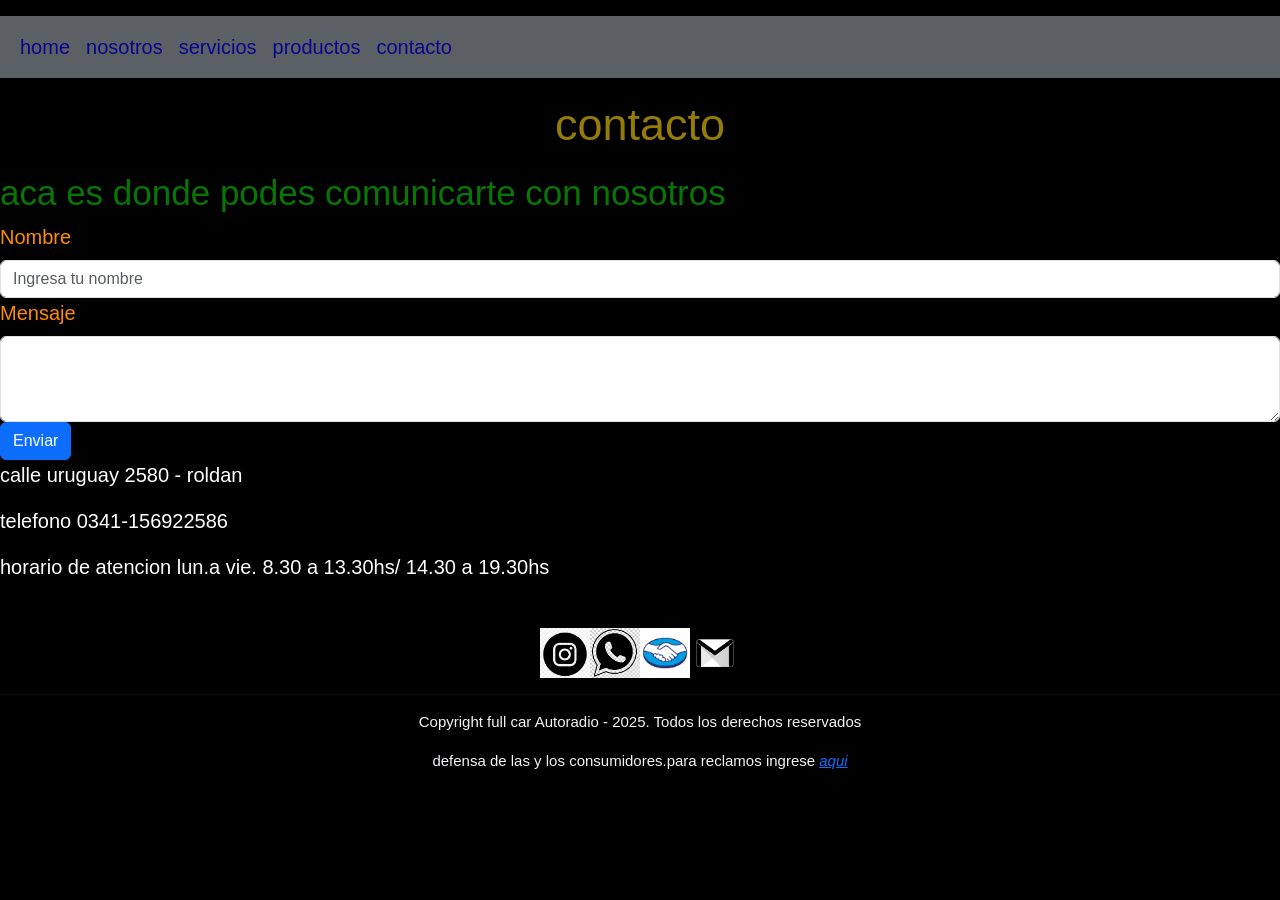
==== pages/contacto.html @ 6f8d1022 "primer uso de git" ====
<!DOCTYPE html>
<html lang="en">
<head>
     <link href="https://cdn.jsdelivr.net/npm/bootstrap@5.3.8/dist/css/bootstrap.min.css" rel="stylesheet" integrity="sha384-sRIl4kxILFvY47J16cr9ZwB07vP4J8+LH7qKQnuqkuIAvNWLzeN8tE5YBujZqJLB" crossorigin="anonymous">

    <link rel="stylesheet" href="../style/style.css">
    <meta charset="UTF-8">
    <meta name="viewport" content="width=device-width, initial-scale=1.0">
    <title>contacto</title>
</head>


<body>

    <header>
            <section>
           <nav class="navbar navbar-expand-lg bg nav-mia">
           <div class="container-fluid">
    
    <button class="navbar-toggler" type="button" data-bs-toggle="collapse" data-bs-target="#navbarNavAltMarkup" aria-controls="navbarNavAltMarkup" aria-label="Toggle navigation">
      <span class="navbar-toggler-icon"></span>
    </button>
    
        <div class="collapse navbar-collapse" id="navbarNavAltMarkup">
        <div class="navbar-nav">
          <a class="nav-link" href="../index.html">home</a>
          <a class="nav-link" href="./nosotros.html">nosotros</a>
          <a class="nav-link" href="./servicios.html">servicios</a>
          <a class="nav-link" href="./productos.html">productos</a>
          <a class="nav-link" href="#">contacto</a>
        
      </div>
    </div>
  </div>
 </nav>

           </section>


    </header>

    <main>

      <h1>contacto</h1>

      <h3>aca es donde podes comunicarte con nosotros</h3>

 <form>
 <div class="formulario">
      <label for="ejemploInput" class="form-label">Nombre</label>
      <input type="text" class="form-control" id="ejemploInput" placeholder="Ingresa tu nombre">
 </div>
 <div class="formulario">
    <label for="ejemploTextArea" class="form-label">Mensaje</label>
    <textarea class="form-control" id="ejemploTextArea" rows="3"></textarea>
 </div>
  <button type="submit" class="btn btn-primary">Enviar</button>
 </form>


 



        

         <p>calle uruguay 2580 - roldan</p>
        
         <p>telefono 0341-156922586</p>

         <p>horario de atencion
            lun.a vie. 8.30 a 13.30hs/
            14.30 a 19.30hs
         </p>
         <br>



    </main>


    <footer>
            <div class="icon-foot">

             <a href="https://www.instagram.com/"><img src="../assets/insta1.png" width="50px"></a>
             <a href="https://web.whatsapp.com/"><img src="../assets/whatsapp1.png" width="50px"></a>
             <a href="https://www.mercadopago.com.ar/"><img src="../assets/mp logo.webp" width="50px"></a>
             <a href="https://mail.google.com/"><img src="../assets/gmail2.jpg" width="50px"></a>

            </div>
             <hr>

            

            
             <p class="p-footer">Copyright full car Autoradio - 2025. Todos los derechos reservados</p>

             <p class="p-footer">defensa de las y los consumidores.para reclamos ingrese <a href="https://autogestion.produccion.gob.ar/consumidores" target="_blank"><em>aqui</em></a></p> 
         




    </footer>

  <script src="https://cdn.jsdelivr.net/npm/bootstrap@5.3.8/dist/js/bootstrap.bundle.min.js" integrity="sha384-FKyoEForCGlyvwx9Hj09JcYn3nv7wiPVlz7YYwJrWVcXK/BmnVDxM+D2scQbITxI" crossorigin="anonymous"></script>
    
    
</body>
</html>
---- style/style.css ----
*{
      margin: 0;
      padding: 0;
     

}

/*fuente google font*/

/*font roboto condensado*/
@import url('https://fonts.googleapis.com/css2?family=Roboto+Condensed:ital,wght@0,100..900;1,100..900&display=swap');
/*font-family: "Roboto Condensed", sans-serif;*/

/*logo de la web*/

.logo{ 
     display: flex;
     justify-content: center;
     align-items: center;
     
}

body{
      font-size: 20px;
      font-family: "Roboto Condensed", sans-serif;
      background-color: black;

}
/*parte superior de la web*/
header{
      padding-top: 16px;
}


    
    
    
    


    



/*pie de pagina*/
.p-footer{
      font-family: Verdana, Geneva, Tahoma, sans-serif;
      color: rgb(243, 243, 247);
      font-size: 15px;
      text-align: center;
}
h1{
      color: rgba(207, 171, 11, 0.719);
      text-align: center;
      font-size: 45px;
      margin: 20px;
}

h2{
      color: rgba(37, 124, 238, 0.637);
      text-align: center;
      font-size: 35px;
      margin-bottom: 25px;
      margin-top: 25px;
     
}


h3{
      font-size:35px;
      color: rgba(13, 182, 7, 0.651);

}
/*parrafo gral*/
p{
      color: white;
      
      
      
      
      
}

strong{
      color: yellow;
      font-size: 22px;

}



.-portada{
      display: flex;
      justify-content: center;
      align-items: center;
      flex-direction: row;
      width: 1000px;
      
      
}

.p-section{
      color: rgb(146, 106, 5);
      font-size: 30px;
}
/*iconos footer*/
.icon-foot{
      display: flex;
      justify-content:center;}
     
/*imagen marcas*/
.-marcas{
      display: flex;
      gap: 80px;
      margin: 40px;
      flex-direction: column;
      align-items: center;
    
}
/*imagen servicio*/
.img-servicios{
     display: flex;
     align-items: stretch;
.img-fluid{
      height: 600px;
      margin-bottom: 20px;


}
     
     
    
}

.nav-mia{
      background-color: rgb(91, 96, 100);
     
      

}

.nav-link{
      color: rgb(8, 6, 143);
      font: size 22px;
     
}
.card{
      background-color: rgba(96, 212, 241, 0.479);

}

.texto-card{
      color: rgb(173, 216, 19);
      font-size: 20px;
      display: flex;
      justify-content: center;
      font-family: 'Lucida Sans', 'Lucida Sans Regular', 'Lucida Grande', 'Lucida Sans Unicode', Geneva, Verdana, sans-serif;

}
.seccion-cards{
      display: flex;
      align-items: center;
      justify-content: center;
      gap: 20px;
      
}
.atr-carousel{
      width: 800px;
      display: flex;
      justify-content: center;
      align-content: center;
      margin-bottom: 20px;
      margin-top: 20px;
     
 

}
.nosotros-port{
      display: flex;
      
      
      
     
}
.taller{
      margin-right: 20px;


}
.form-label{
      color: darkorange;
}
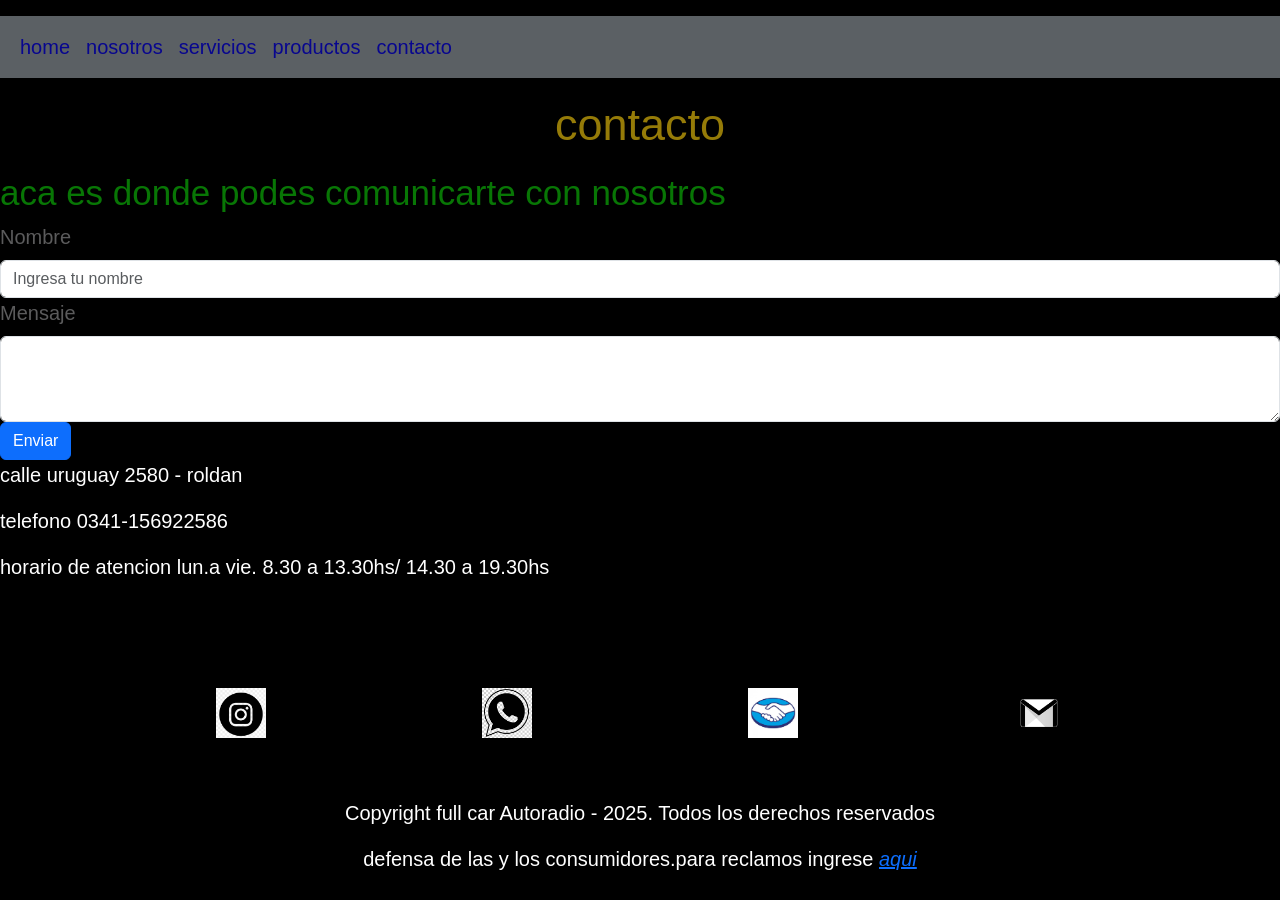
==== commit 259cf039: "correccion de segunda entrega" ====
--- a/pages/contacto.html
+++ b/pages/contacto.html
@@ -50,10 +50,12 @@
       <label for="ejemploInput" class="form-label">Nombre</label>
       <input type="text" class="form-control" id="ejemploInput" placeholder="Ingresa tu nombre">
  </div>
+
  <div class="formulario">
     <label for="ejemploTextArea" class="form-label">Mensaje</label>
     <textarea class="form-control" id="ejemploTextArea" rows="3"></textarea>
  </div>
+
   <button type="submit" class="btn btn-primary">Enviar</button>
  </form>
 
@@ -80,23 +82,27 @@
 
 
     <footer>
-            <div class="icon-foot">
+       <div class="icon-foot">
 
-             <a href="https://www.instagram.com/"><img src="../assets/insta1.png" width="50px"></a>
-             <a href="https://web.whatsapp.com/"><img src="../assets/whatsapp1.png" width="50px"></a>
-             <a href="https://www.mercadopago.com.ar/"><img src="../assets/mp logo.webp" width="50px"></a>
-             <a href="https://mail.google.com/"><img src="../assets/gmail2.jpg" width="50px"></a>
+           <a href="https://www.instagram.com/"><img src="../assets/insta1.png" width="50px"></a>
+           <a href="https://web.whatsapp.com/"><img src="../assets/whatsapp1.png" width="50px"></a>
+           <a href="https://www.mercadopago.com.ar/"><img src="../assets/mp logo.webp" width="50px"></a>
+           <a href="https://mail.google.com/"><img src="../assets/gmail2.jpg" width="50px"></a>
 
-            </div>
-             <hr>
+         </div> 
 
+         
+
+
+           
+         <div class="parrafos-foot">
+
+           <p>Copyright full car Autoradio - 2025. Todos los derechos reservados</p>
+
+           <p>defensa de las y los consumidores.para reclamos ingrese <a href="https://autogestion.produccion.gob.ar/consumidores" target="_blank"><em>aqui</em></a></p>
+
+         </div> 
             
-
-            
-             <p class="p-footer">Copyright full car Autoradio - 2025. Todos los derechos reservados</p>
-
-             <p class="p-footer">defensa de las y los consumidores.para reclamos ingrese <a href="https://autogestion.produccion.gob.ar/consumidores" target="_blank"><em>aqui</em></a></p> 
-         
 
 
 
--- a/style/style.css
+++ b/style/style.css
@@ -31,108 +31,157 @@
       padding-top: 16px;
 }
 
-
-    
-    
-    
-    
-
-
-    
-
-
+h1{
+      color: rgba(207, 171, 11, 0.719);
+      text-align: center;
+      font-size: 45px;
+      margin: 20px;
+}
+
+h2{
+      color: rgba(37, 124, 238, 0.637);
+      text-align: center;
+      font-size: 35px;
+      margin-bottom: 25px;
+      margin-top: 40px;
+     
+}
+
+h3{
+      font-size:35px;
+      color: rgba(13, 182, 7, 0.651);
+
+}
+
+h4{
+      color: rgb(214, 21, 21);
+      font-family: 'Lucida Sans', 'Lucida Sans Regular', 'Lucida Grande', 'Lucida Sans Unicode', Geneva, Verdana, sans-serif;
+      font-size: 20px;
+      margin: 15px;
+      
+}
+li{
+      color: white;
+}
+.servicios{
+      display: flex;
+      align-items: center;
+      margin-left: 20px;
+      margin-right: 30px;
+      margin-bottom: 30px;
+}
+
+/*parrafo gral*/
+p{
+      color: white;
+      
+      
+      
+      
+      
+}
+
+strong{
+      color: yellow;
+      font-size: 22px;
+
+}
+
+.portadas{
+      margin-left: 20px;
+}
+
+.col{
+          display: flex;
+          align-items: center;
+          flex-direction: row;
+          justify-content: center;
+
+          
+
+
+          
+}
+.p-section{
+      color: rgb(146, 106, 5);
+      font-size: 30px;
+}
+
+/*imagen marcas*/
+.marcas-config{
+      display: flex;
+      justify-content: center;
+      align-items: center;
+     
+
+}
+.img-marcas{
+       width: 1500px;
+      
+}
+
+.img-fluid{
+      width: 800px;
+}
+
+
+
+.taller{
+        display: block;
+        margin: auto;
+        margin-bottom: 30px;
+        width: 1000px;
+        height: 500px;
+       
+}  
+    
+
+
+
+    
 
 /*pie de pagina*/
-.p-footer{
+.footer{
+      
       font-family: Verdana, Geneva, Tahoma, sans-serif;
       color: rgb(243, 243, 247);
       font-size: 15px;
-      text-align: center;
-}
-h1{
-      color: rgba(207, 171, 11, 0.719);
-      text-align: center;
-      font-size: 45px;
-      margin: 20px;
-}
-
-h2{
-      color: rgba(37, 124, 238, 0.637);
-      text-align: center;
-      font-size: 35px;
-      margin-bottom: 25px;
-      margin-top: 25px;
-     
-}
-
-
-h3{
-      font-size:35px;
-      color: rgba(13, 182, 7, 0.651);
-
-}
-/*parrafo gral*/
-p{
-      color: white;
-      
-      
-      
-      
-      
-}
-
-strong{
-      color: yellow;
-      font-size: 22px;
-
-}
-
-
-
-.-portada{
-      display: flex;
-      justify-content: center;
-      align-items: center;
-      flex-direction: row;
-      width: 1000px;
-      
-      
-}
-
-.p-section{
-      color: rgb(146, 106, 5);
-      font-size: 30px;
-}
+     
+      
+}
+
 /*iconos footer*/
 .icon-foot{
       display: flex;
-      justify-content:center;}
-     
-/*imagen marcas*/
-.-marcas{
-      display: flex;
-      gap: 80px;
-      margin: 40px;
-      flex-direction: column;
-      align-items: center;
-    
-}
+      justify-content:space-evenly;
+      align-items: center;
+      margin-bottom: 60px;
+      margin-top: 60px;
+}
+.parrafos-foot{
+      text-align: center;
+}
+
+
+      
+     
+
+
 /*imagen servicio*/
-.img-servicios{
-     display: flex;
-     align-items: stretch;
-.img-fluid{
-      height: 600px;
-      margin-bottom: 20px;
-
-
-}
-     
-     
-    
-}
-
-.nav-mia{
+
+.imagen-servicios {
+       width: 600px;
+       border-radius: 20px;
+         }
+
+
+.formulario{
+      color: rgba(147, 147, 150, 0.616);
+}
+
+
+
+      .nav-mia{
       background-color: rgb(91, 96, 100);
      
       
@@ -144,17 +193,22 @@
       font: size 22px;
      
 }
-.card{
-      background-color: rgba(96, 212, 241, 0.479);
+.card-body{
+      background-color: rgb(156, 56, 56);
+      border-radius: 10px;
 
 }
 
 .texto-card{
-      color: rgb(173, 216, 19);
-      font-size: 20px;
-      display: flex;
+      display: flex;
+      align-items: center;
       justify-content: center;
-      font-family: 'Lucida Sans', 'Lucida Sans Regular', 'Lucida Grande', 'Lucida Sans Unicode', Geneva, Verdana, sans-serif;
+      font-family: 'Times New Roman', Times, serif;
+      font-size: 25px;
+      color:rgba(187, 184, 184, 0.705)
+
+      
+      
 
 }
 .seccion-cards{
@@ -162,45 +216,23 @@
       align-items: center;
       justify-content: center;
       gap: 20px;
-      
-}
-.atr-carousel{
-      width: 800px;
-      display: flex;
-      justify-content: center;
-      align-content: center;
-      margin-bottom: 20px;
-      margin-top: 20px;
-     
- 
-
-}
-.nosotros-port{
-      display: flex;
-      
-      
-      
-     
-}
-.taller{
-      margin-right: 20px;
-
-
-}
-.form-label{
-      color: darkorange;
-}
-
-
-
-
-      
-      
-
-
-
-    
-     
-    
-    
-     
+      margin-top: 25px;
+     
+      
+}
+.info{
+      text-align: center;
+      margin: 20px;
+      
+}
+
+      
+      
+
+
+
+    
+     
+    
+    
+     
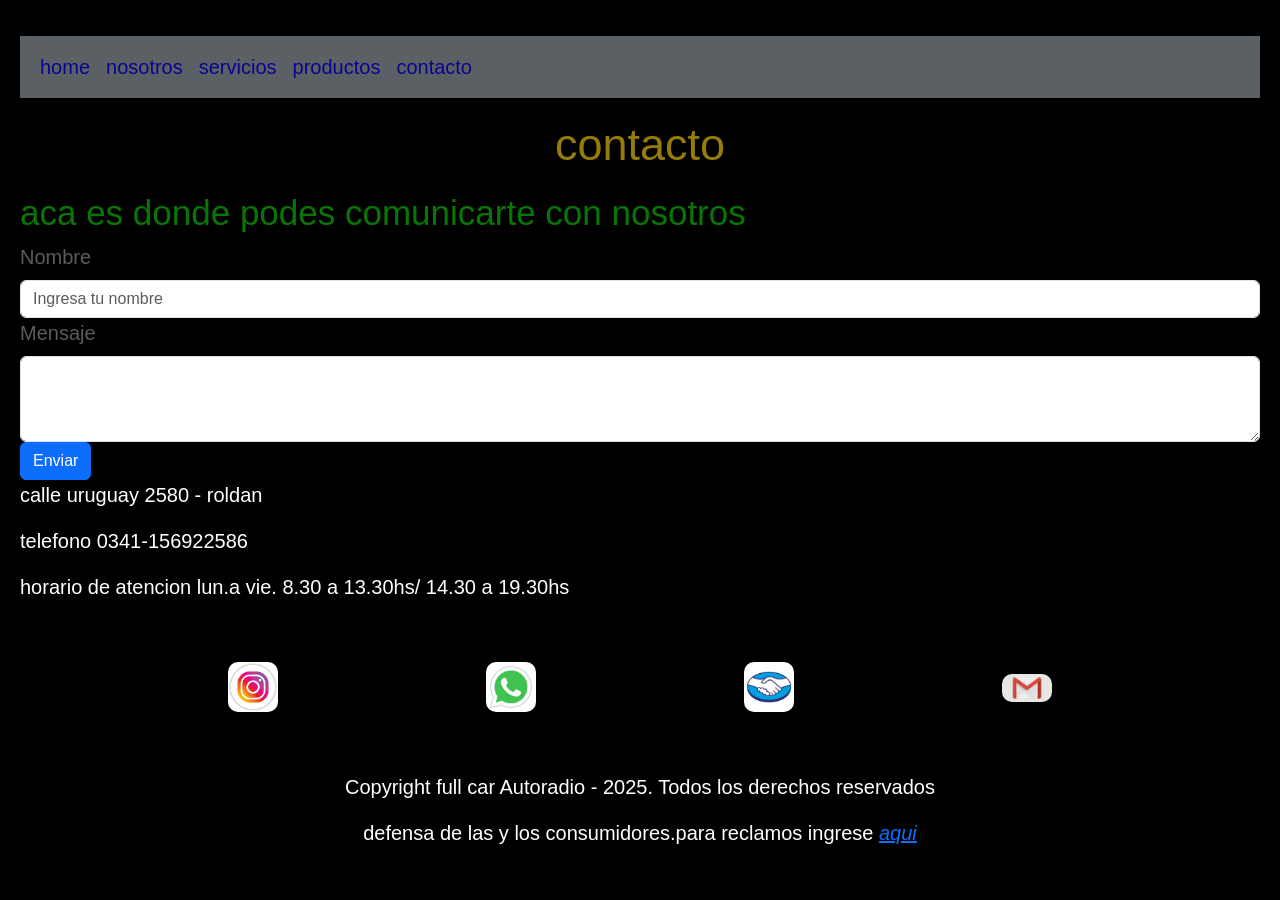
==== commit 60633355: "responsivo" ====
--- a/pages/contacto.html
+++ b/pages/contacto.html
@@ -66,48 +66,40 @@
 
         
 
-         <p>calle uruguay 2580 - roldan</p>
+  <p>calle uruguay 2580 - roldan</p>
         
-         <p>telefono 0341-156922586</p>
+  <p>telefono 0341-156922586</p>
 
-         <p>horario de atencion
-            lun.a vie. 8.30 a 13.30hs/
-            14.30 a 19.30hs
-         </p>
-         <br>
+  <p>horario de atencion
+    lun.a vie. 8.30 a 13.30hs/
+        14.30 a 19.30hs
+ </p>
+  
 
 
 
-    </main>
+ </main>
 
 
-    <footer>
-       <div class="icon-foot">
+ <footer>
+     <div class="icon-foot">
 
-           <a href="https://www.instagram.com/"><img src="../assets/insta1.png" width="50px"></a>
-           <a href="https://web.whatsapp.com/"><img src="../assets/whatsapp1.png" width="50px"></a>
-           <a href="https://www.mercadopago.com.ar/"><img src="../assets/mp logo.webp" width="50px"></a>
-           <a href="https://mail.google.com/"><img src="../assets/gmail2.jpg" width="50px"></a>
+        <a href="https://www.instagram.com/"><img class="icon" src="../assets/insta3.avif"></a>
+        <a href="https://web.whatsapp.com/"><img class="icon" src="../assets/whatsapp--v2.jpg"></a>
+        <a href="https://www.mercadopago.com.ar/"><img class="icon" src="../assets/mp logo.webp"></a>
+        <a href="https://mail.google.com/"><img class="icon" src="../assets/icon gmail.png"></a>
 
-         </div> 
+     </div>
+             
+     <div class="parrafos-foot">
 
-         
+       <p class="p-footer">Copyright full car Autoradio - 2025. Todos los derechos reservados</p>
 
+       <p class="p-footer">defensa de las y los consumidores.para reclamos ingrese <a href="https://autogestion.produccion.gob.ar/consumidores" target="_blank"><em>aqui</em></a></p> 
 
-           
-         <div class="parrafos-foot">
+     </div>
 
-           <p>Copyright full car Autoradio - 2025. Todos los derechos reservados</p>
-
-           <p>defensa de las y los consumidores.para reclamos ingrese <a href="https://autogestion.produccion.gob.ar/consumidores" target="_blank"><em>aqui</em></a></p>
-
-         </div> 
-            
-
-
-
-
-    </footer>
+ </footer>
 
   <script src="https://cdn.jsdelivr.net/npm/bootstrap@5.3.8/dist/js/bootstrap.bundle.min.js" integrity="sha384-FKyoEForCGlyvwx9Hj09JcYn3nv7wiPVlz7YYwJrWVcXK/BmnVDxM+D2scQbITxI" crossorigin="anonymous"></script>
     
--- a/style/style.css
+++ b/style/style.css
@@ -13,17 +13,21 @@
 
 /*logo de la web*/
 
-.logo{ 
-     display: flex;
-     justify-content: center;
-     align-items: center;
-     
+.logo-cotainer{ 
+      display: flex;
+      justify-content: center;
+      align-items: center;
+     
+}
+.logo{
+      width: 1500px;
 }
 
 body{
       font-size: 20px;
       font-family: "Roboto Condensed", sans-serif;
       background-color: black;
+      margin: 20px;
 
 }
 /*parte superior de la web*/
@@ -65,10 +69,16 @@
 }
 .servicios{
       display: flex;
-      align-items: center;
-      margin-left: 20px;
-      margin-right: 30px;
-      margin-bottom: 30px;
+      justify-content: center;
+      align-items: center;
+      flex-direction: column;
+      gap: 20px;
+      
+
+      
+
+      
+      
 }
 
 /*parrafo gral*/
@@ -87,25 +97,36 @@
 
 }
 
-.portadas{
-      margin-left: 20px;
-}
-
-.col{
-          display: flex;
-          align-items: center;
-          flex-direction: row;
-          justify-content: center;
-
-          
-
-
-          
-}
-.p-section{
-      color: rgb(146, 106, 5);
-      font-size: 30px;
-}
+.portada1{
+      display: flex;
+      flex-direction: row;
+      justify-content: center;
+      align-items: center;
+      
+
+ 
+}
+.portada2{
+       display: flex;
+      flex-direction: row;
+      justify-content: center;
+      align-items: center;
+}
+.area{
+      display: flex;
+      justify-content: center;
+      align-items: center;
+       margin: 20px;
+      
+
+}
+.img-whidth{
+      width: 900px;
+      border-radius: 15px;
+
+}
+
+
 
 /*imagen marcas*/
 .marcas-config{
@@ -114,24 +135,24 @@
       align-items: center;
      
 
+    
+
 }
 .img-marcas{
-       width: 1500px;
-      
-}
-
-.img-fluid{
-      width: 800px;
-}
+       width:100%;
+       height: auto;
+      
+}
+
 
 
 
 .taller{
-        display: block;
-        margin: auto;
-        margin-bottom: 30px;
-        width: 1000px;
-        height: 500px;
+      height:auto;
+      width: 100%;
+        
+      
+        border-radius: 15px;
        
 }  
     
@@ -151,15 +172,22 @@
 }
 
 /*iconos footer*/
+.icon{
+      width: 50px;
+      border-radius: 10px;
+}
 .icon-foot{
       display: flex;
       justify-content:space-evenly;
       align-items: center;
       margin-bottom: 60px;
       margin-top: 60px;
+      
+
 }
 .parrafos-foot{
       text-align: center;
+      
 }
 
 
@@ -169,19 +197,22 @@
 
 /*imagen servicio*/
 
+
 .imagen-servicios {
-       width: 600px;
+       width: 700px;
        border-radius: 20px;
          }
 
 
 .formulario{
+      
       color: rgba(147, 147, 150, 0.616);
 }
 
 
 
-      .nav-mia{
+
+.nav-mia{
       background-color: rgb(91, 96, 100);
      
       
@@ -193,11 +224,35 @@
       font: size 22px;
      
 }
+
+
+.card-container{
+      display: flex;
+      align-items: center;
+      justify-content: center;
+      gap: 30px;
+      margin: 30px;
+
+      
+      
+
+   
+
+     
+     
+}
+
+    
 .card-body{
       background-color: rgb(156, 56, 56);
       border-radius: 10px;
 
 }
+.card{
+    
+     
+       width: 40rem;
+}
 
 .texto-card{
       display: flex;
@@ -211,15 +266,8 @@
       
 
 }
-.seccion-cards{
-      display: flex;
-      align-items: center;
-      justify-content: center;
-      gap: 20px;
-      margin-top: 25px;
-     
-      
-}
+
+      
 .info{
       text-align: center;
       margin: 20px;
@@ -228,11 +276,17 @@
 
       
       
-
-
-
-    
-     
-    
-    
-     
+/*media @*/
+@media (max-whidth:450px){
+      body{
+            margin: 0 16px;
+            font-size: 10px;
+      }
+      
+      }
+      
+    
+     
+    
+    
+     
